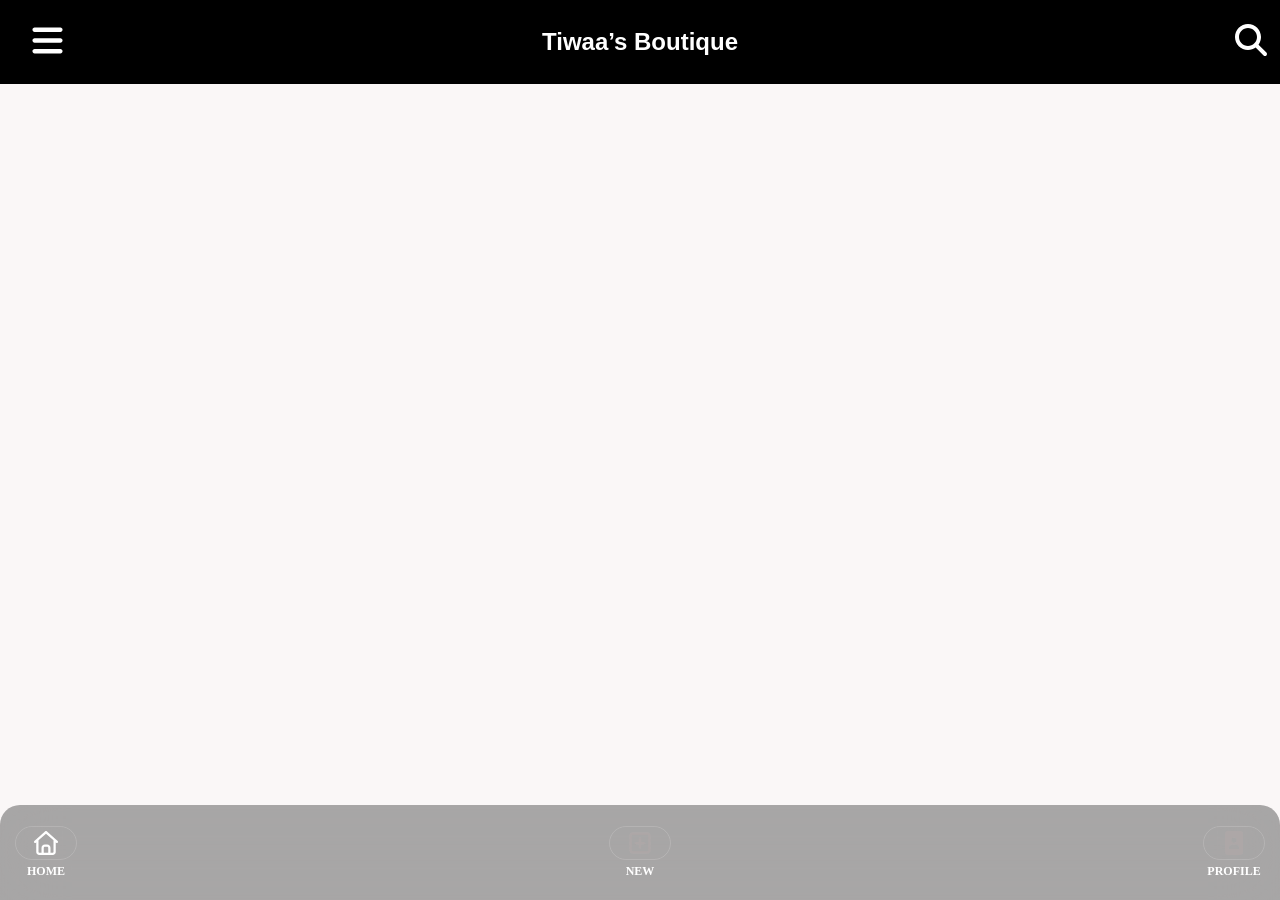
==== boutique.html @ 18dfba4b "Merge branch 'main' of https://github.com/Adorable-boy/Tiwaa-s-Haven" ====
<!DOCTYPE html>
<html lang="en">
<head>
    <meta charset="UTF-8">
    <meta name="viewport" content="width=device-width, initial-scale=1.0">
    <link rel="stylesheet" href="index.css">
    <title>Boutique page</title>
</head>
<body>
    
      <nav>

      <div>
          <button class="btn1" id="menuBtn">
            <svg xmlns="http://www.w3.org/2000/svg" viewBox="0 0 640 640">
              <path d="M96 160C96 142.3 110.3 128 128 128L512 128C529.7 128 544 142.3 544 160C544 177.7 529.7 192 512 192L128 192C110.3 192 96 177.7 96 160zM96 320C96 302.3 110.3 288 128 288L512 288C529.7 288 544 302.3 544 320C544 337.7 529.7 352 512 352L128 352C110.3 352 96 337.7 96 320zM544 480C544 497.7 529.7 512 512 512L128 512C110.3 512 96 497.7 96 480C96 462.3 110.3 448 128 448L512 448C529.7 448 544 462.3 544 480z"/>
            </svg>
          </button>
          
          <div class="overlay" id="overlay"></div>
          
          <div class="menu" id="menu">
            <a href="boutique.html">Boutique</a>
            <a href="mothercare.html">Mothercare</a>
            <a href="about.html">Services</a>
          
            <button class="close-btn" id="closeBtn">✕</button>
          </div>
        </div>



                
        <a href="index.html"  class="hi"><h1>Tiwaa’s  Boutique</h1></a>
    
        <button class="btn1" id="btn1">
          <svg xmlns="http://www.w3.org/2000/svg" viewBox="0 0 640 640" class="searchsvg"><!--!Font Awesome Free v7.2.0 by @fontawesome - https://fontawesome.com License - https://fontawesome.com/license/free Copyright 2026 Fonticons, Inc.--><path d="M480 272C480 317.9 465.1 360.3 440 394.7L566.6 521.4C579.1 533.9 579.1 554.2 566.6 566.7C554.1 579.2 533.8 579.2 521.3 566.7L394.7 440C360.3 465.1 317.9 480 272 480C157.1 480 64 386.9 64 272C64 157.1 157.1 64 272 64C386.9 64 480 157.1 480 272zM272 416C351.5 416 416 351.5 416 272C416 192.5 351.5 128 272 128C192.5 128 128 192.5 128 272C128 351.5 192.5 416 272 416z"/></svg>
        <div class="menu1" id="menu1">
          <input type="search" placeholder="search..." class="search">
        </div>
        </button>

        </nav>





 <footer>

        <div>
        <ul class="nav-links">
           <div class="footer-items"><li><a href="index.html"><svg xmlns="http://www.w3.org/2000/svg" viewBox="0 0 640 640"><path d="M304 70.1C313.1 61.9 326.9 61.9 336 70.1L568 278.1C577.9 286.9 578.7 302.1 569.8 312C560.9 321.9 545.8 322.7 535.9 313.8L527.9 306.6L527.9 511.9C527.9 547.2 499.2 575.9 463.9 575.9L175.9 575.9C140.6 575.9 111.9 547.2 111.9 511.9L111.9 306.6L103.9 313.8C94 322.6 78.9 321.8 70 312C61.1 302.2 62 287 71.8 278.1L304 70.1zM320 120.2L160 263.7L160 512C160 520.8 167.2 528 176 528L224 528L224 424C224 384.2 256.2 352 296 352L344 352C383.8 352 416 384.2 416 424L416 528L464 528C472.8 528 480 520.8 480 512L480 263.7L320 120.3zM272 528L368 528L368 424C368 410.7 357.3 400 344 400L296 400C282.7 400 272 410.7 272 424L272 528z"/></svg><span class="footer-labels">HOME</span></a></li></div>
           <div class="footer-items"><li><a href="new.html"><svg xmlns="http://www.w3.org/2000/svg" viewBox="0 0 640 640"><path d="M160 144C151.2 144 144 151.2 144 160L144 480C144 488.8 151.2 496 160 496L480 496C488.8 496 496 488.8 496 480L496 160C496 151.2 488.8 144 480 144L160 144zM96 160C96 124.7 124.7 96 160 96L480 96C515.3 96 544 124.7 544 160L544 480C544 515.3 515.3 544 480 544L160 544C124.7 544 96 515.3 96 480L96 160zM296 408L296 344L232 344C218.7 344 208 333.3 208 320C208 306.7 218.7 296 232 296L296 296L296 232C296 218.7 306.7 208 320 208C333.3 208 344 218.7 344 232L344 296L408 296C421.3 296 432 306.7 432 320C432 333.3 421.3 344 408 344L344 344L344 408C344 421.3 333.3 432 320 432C306.7 432 296 421.3 296 408z"/></svg><span class="footer-labels">NEW</span></a></li></div>
           <div class="footer-items"><li><a href="profile.html"><svg xmlns="http://www.w3.org/2000/svg" viewBox="0 0 640 640"><path d="M128 128C128 92.7 156.7 64 192 64L448 64C483.3 64 512 92.7 512 128L512 512C512 547.3 483.3 576 448 576L192 576C156.7 576 128 547.3 128 512L128 128zM208 432C208 440.8 215.2 448 224 448L416 448C424.8 448 432 440.8 432 432C432 387.8 396.2 352 352 352L288 352C243.8 352 208 387.8 208 432zM320 312C350.9 312 376 286.9 376 256C376 225.1 350.9 200 320 200C289.1 200 264 225.1 264 256C264 286.9 289.1 312 320 312z"/></svg><span class="footer-labels">PROFILE</span></a></li></div>
        </ul>
       </div>
       
</footer>
<script src="index.js"></script>  
</body>
</html>
---- index.css ----
body{
    margin: 0px;
    background-color: rgb(250, 247, 247);
    overflow-x: hidden;
    padding-bottom: 100px;
}

nav{
    display: flex;
    background:  black;
    padding-top: 8px;
    padding-bottom: 8px;
    align-items: center;
    justify-content: space-between;
}

.hi {
    flex: 1;                     /* <-- THIS is what centers it */
    text-align: center;
    color: white;
    text-decoration: none;
    font-family: 'Segoe UI', Tahoma, Geneva, Verdana, sans-serif;
}


.btn1 {
  height: 50px;
  width: 55px;
  fill: white;
  background: transparent;
  border: none;
  cursor: pointer;
  position: relative;
  top: 0;
  left: 0;
  margin-left: 20px;
}

/* Overlay blur background */
.overlay {
  position: fixed;
  top: 0;
  left: 0;
  width: 100%;
  height: 100%;
  background: rgba(0,0,0,0.55);
  backdrop-filter: blur(8px);
  opacity: 0;
  visibility: hidden;
  transition: 0.3s ease;
  z-index: 2300;
}

/* Menu panel */
.menu {
  position: fixed;
  top: 0;
  left: -320px;
  width: 280px;
  height: 100%;
  background: rgba(20, 20, 20, 0.95);
  padding: 40px 20px;
  transition: 0.35s ease;
  overflow-y: auto;
  z-index: 2300;
}

.menu a {
  display: block;
  text-decoration: none;
  color: white;
  font-size: 18px;
  opacity: 0.85;
  transition: 0.2s;
  list-style: none;
  border: 1px rgba(221, 244, 244, 0.803) solid;
  border-radius: 8px;
  background-color: rgba(225, 240, 251, 0.27);
  padding-top: 10px;
  padding-bottom: 10px;
  padding-left: 10px;
  padding-right: 10px;
  margin-bottom:20px;
}

.menu a:hover {
  opacity: 1;
  transform: translateX(5px);
}

/* Close button Netflix style */
.close-btn {
  position: fixed;
  bottom: 40px;
  left: 120px;
  width: 60px;
  height: 60px;
  border-radius: 50%;
  background: white;
  border: none;
  font-size: 22px;
  cursor: pointer;
  display: none;
}

/* Active states */
.menu.active {
  left: 0;
  display: block;
}

.overlay.active {
  opacity: 1;
  visibility: visible;
}

.menu.active .close-btn {
  display: block;
}


.menu1{
    display: none;
    border: 1px rgba(128, 133, 133, 0.844) solid;
    color: white;
    border-radius: 8px;
    margin-left: 20px;
    margin-top: 20px;
    float: right;
    background-color: rgba(225, 240, 251, 0.347);
    padding-top: 10px;
    padding-bottom: 10px;
    padding-left: 10px;
    padding-right: 10px;
    align-items: center;
    position: relative;
    z-index: 2300;
}


.btn1.active{
    .menu1{
        display: block;
        z-index: 2300;
    }

}




  
  .slideshow {
    position: relative;
    width: 100%;
    height: 650px;
  
  }
  
  .slideshow img {
    position: absolute;
    width: 100%;
    height: 100%;
    opacity: 0;
    animation: fade 18s infinite;
    animation-timing-function: ease-in-out;
    animation-fill-mode: both;
      border-bottom-left-radius: 20px;
    border-bottom-right-radius: 20px;
  }



 

  
  @keyframes fade {
    /* Smooth cross-fade: appear quickly, stay visible, then fade out */
    0% { opacity: 0; }
    8% { opacity: 1; }
    30% { opacity: 1; }
    38% { opacity: 0; }
    100% { opacity: 0; }
  }

  /* Stagger slides so only one is visible at a time (supports up to 6 slides)
     If you have more slides, add additional nth-child rules using the same spacing. */
  .slideshow img:nth-child(1) { animation-delay: 0s; }
  .slideshow img:nth-child(2) { animation-delay: -3s; }
  .slideshow img:nth-child(3) { animation-delay: -6s; }
  .slideshow img:nth-child(4) { animation-delay: -9s; }
  .slideshow img:nth-child(5) { animation-delay: -12s; }
  .slideshow img:nth-child(6) { animation-delay: -15s; }



  

  h2{
    font-family: 'Segoe UI', Tahoma, Geneva, Verdana, sans-serif;
}

.fashion{
display: grid;
grid-template-columns: repeat(4, 1fr);
justify-items: center;
}

@media screen and (min-width: 310px) and (max-width: 600px) {
  .fashion{
    grid-template-columns: repeat(1, 1fr);
    justify-content: center;
    align-items: center;
  }
  
}

@media screen and (min-width: 450px) and (max-width: 579px) {
  .fash {
    width: 100%;
    min-width: 450px;
  }

  .fash img {
    width: 100%;
    height: auto;
    min-height: 480px;
  }
}


@media screen and (min-width: 580px) and (max-width: 830px) {
  .fashion{
    grid-template-columns: repeat(2, 1fr);
    justify-items: center;
    gap: 1em;
  }
  
}


@media screen and  (min-width: 880px) {
  .fashion{
    grid-template-columns: repeat(3, 1fr);
    justify-items: center;
    gap: 1em;
  }
  
}


.fash{
  margin-bottom: 20px;
  display: flex;
    width: 280px;
    height: auto;
    border: 1.5px rgba(226, 238, 238, 0.803) solid;
    border-radius: 10px;
    flex-direction: column;
    overflow: hidden;
    transition: transform 0.4s;
     margin-left: auto;
    margin-right: auto;
}

.fash img{
   height: 330px;
}


.search{
  border: none;
  border-radius: 20px;
  background-color: rgba(245, 245, 245, 0.36);
  padding: 12px 22px;
  justify-content: center;
  align-items: center;
  display: flex;
  float: center;
}

.searchsvg{
  height: 40px;
  width: 40px;
  fill: rgb(255, 255, 255);
  margin-right: 50px;
}

.abouthead{
  font-family: 'Franklin Gothic Medium', 'Arial Narrow', Arial, sans-serif;
}

.btn2{
  padding: 6px 14px;
  border-radius: 5px;
  border: 1px solid rgba(0, 0, 0, 0.444);
  background-color: rgba(72, 84, 95, 0.572);
}

.btndiv{
  display: grid;
  gap: 4px;
  grid-template-columns: repeat(2, 1fr);
}


    .svg-items{
        color: #fff;
        border-radius: 20px;
        background: #3f3e3e;
        border: #ffffff24 1px solid;
        height: 30px;
        width: 30px;
        fill: #fff;
        transition: transform ease 0.4s;
        cursor: pointer;
        align-content: center;
    }



    .svg-items svg:hover {
      transform: scale(1.1);
    }


     .nav-links a[href="index.html"]:not(:hover) svg {
            fill: white;
        }


     


          footer{
            background: #44444473;
            backdrop-filter: blur(30px);
            opacity: 0.993;
            overflow-x: hidden;
            position: fixed;
            bottom: 0;
            left: 0;
            width:100%;
            z-index: 10;
            border-top-left-radius: 20px;
            border-top-right-radius: 20px;
         }


       

        .nav-links a{
            text-decoration: none;
        }

        .nav-links a:hover svg{
            background-color: white;
            fill: black;
            transform: scale(1.1);
        }
       

       .footer-items,
       span{
        display: flex;
        flex-direction: column;
        text-align: center;
        align-items: center;
       }


        .footer-labels{
            font-size: 12px;
            font-weight: 600;
            color: #fff;
            text-decoration: none;
        }
        
        .nav-links svg{
            font-weight: 600;
            padding-top: 1px;
            padding-bottom: 1px;
            padding-right: 15px;
            padding-left: 15px;
            border-radius: 20px;
            fill:  #ada7a7;
            width: 30px;
            height: 30px;
            transition: all 0.4s ease;
            border: #ffffff24 1px solid;
        }


.nav-links{
            padding-top: 5px;
            padding-bottom: 5px;
            padding-right: 15px;
            padding-left: 15px;
            display: flex;
            list-style: none;
            justify-content: space-between;
            border: none;
        }
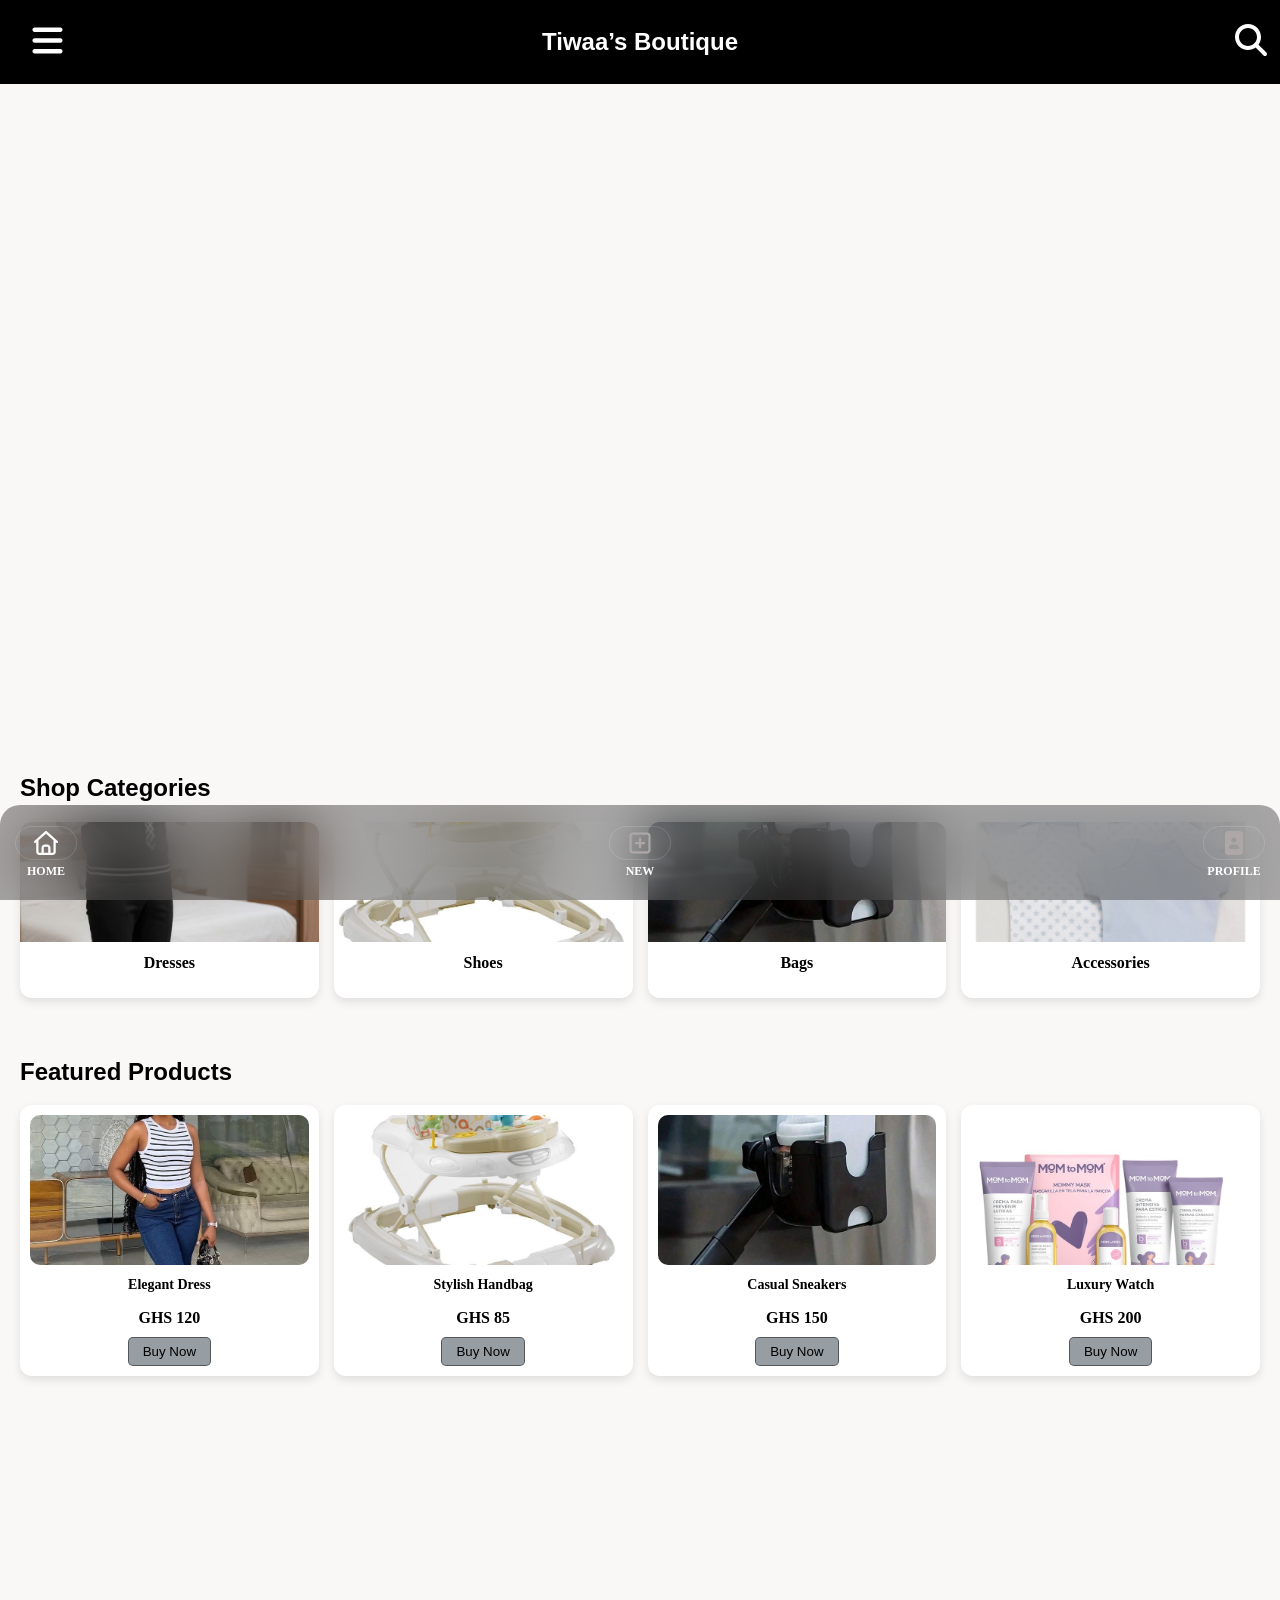
==== commit 5505c7b7: "Merge branch 'main' of https://github.com/Adorable-boy/Tiwaa-s-Haven" ====
--- a/boutique.html
+++ b/boutique.html
@@ -4,6 +4,7 @@
     <meta charset="UTF-8">
     <meta name="viewport" content="width=device-width, initial-scale=1.0">
     <link rel="stylesheet" href="index.css">
+    <link rel="stylesheet" href="boutique.css">
     <title>Boutique page</title>
 </head>
 <body>
@@ -42,7 +43,80 @@
 
         </nav>
 
+<main>
 
+  <!-- HERO / SLIDESHOW -->
+  <section class="slideshow">
+    <img src="images/IMG_1858.JPG">
+    <img src="images/IMG_1865.JPG">
+    <img src="images/IMG_1866.JPG">
+  </section>
+
+  <!-- CATEGORY SECTION -->
+  <section class="categories">
+    <h2>Shop Categories</h2>
+
+    <div class="category-grid">
+      <div class="category-card">
+        <img src="images/IMG_1869.JPG">
+        <p>Dresses</p>
+      </div>
+
+      <div class="category-card">
+        <img src="images/IMG_2024.JPG">
+        <p>Shoes</p>
+      </div>
+
+      <div class="category-card">
+        <img src="images/IMG_2032.JPG">
+        <p>Bags</p>
+      </div>
+
+      <div class="category-card">
+        <img src="images/IMG_2031.JPG">
+        <p>Accessories</p>
+      </div>
+    </div>
+  </section>
+
+  <!-- FEATURED PRODUCTS -->
+  <section class="products">
+    <h2>Featured Products</h2>
+
+    <div class="product-grid">
+
+      <div class="product-card">
+        <img src="images/IMG_1863.JPG">
+        <h3>Elegant Dress</h3>
+        <p class="price">GHS 120</p>
+        <button class="btn2">Buy Now</button>
+      </div>
+
+      <div class="product-card">
+        <img src="images/IMG_2024.JPG">
+        <h3>Stylish Handbag</h3>
+        <p class="price">GHS 85</p>
+        <button class="btn2">Buy Now</button>
+      </div>
+
+      <div class="product-card">
+        <img src="images/IMG_2032.JPG">
+        <h3>Casual Sneakers</h3>
+        <p class="price">GHS 150</p>
+        <button class="btn2">Buy Now</button>
+      </div>
+
+      <div class="product-card">
+        <img src="images/IMG_2028.JPG">
+        <h3>Luxury Watch</h3>
+        <p class="price">GHS 200</p>
+        <button class="btn2">Buy Now</button>
+      </div>
+
+    </div>
+  </section>
+
+</main>
 
 
 
--- a/index.css
+++ b/index.css
@@ -138,11 +138,10 @@
 }
 
 
-.btn1.active{
-    .menu1{
+.btn1.active .menu1{
+
         display: block;
         z-index: 2300;
-    }
 
 }
 
@@ -200,72 +199,8 @@
     font-family: 'Segoe UI', Tahoma, Geneva, Verdana, sans-serif;
 }
 
-.fashion{
-display: grid;
-grid-template-columns: repeat(4, 1fr);
-justify-items: center;
-}
-
-@media screen and (min-width: 310px) and (max-width: 600px) {
-  .fashion{
-    grid-template-columns: repeat(1, 1fr);
-    justify-content: center;
-    align-items: center;
-  }
-  
-}
-
-@media screen and (min-width: 450px) and (max-width: 579px) {
-  .fash {
-    width: 100%;
-    min-width: 450px;
-  }
-
-  .fash img {
-    width: 100%;
-    height: auto;
-    min-height: 480px;
-  }
-}
-
-
-@media screen and (min-width: 580px) and (max-width: 830px) {
-  .fashion{
-    grid-template-columns: repeat(2, 1fr);
-    justify-items: center;
-    gap: 1em;
-  }
-  
-}
-
-
-@media screen and  (min-width: 880px) {
-  .fashion{
-    grid-template-columns: repeat(3, 1fr);
-    justify-items: center;
-    gap: 1em;
-  }
-  
-}
-
-
-.fash{
-  margin-bottom: 20px;
-  display: flex;
-    width: 280px;
-    height: auto;
-    border: 1.5px rgba(226, 238, 238, 0.803) solid;
-    border-radius: 10px;
-    flex-direction: column;
-    overflow: hidden;
-    transition: transform 0.4s;
-     margin-left: auto;
-    margin-right: auto;
-}
-
-.fash img{
-   height: 330px;
-}
+
+
 
 
 .search{
--- a/boutique.css
+++ b/boutique.css
@@ -0,0 +1,82 @@
+main {
+  padding-bottom: 160px;
+}
+
+/* CATEGORY SECTION */
+.categories {
+  padding: 20px;
+}
+
+.category-grid {
+  display: grid;
+  grid-template-columns: repeat(2, 1fr);
+  gap: 15px;
+}
+
+.category-card {
+  background: white;
+  border-radius: 12px;
+  overflow: hidden;
+  text-align: center;
+  padding-bottom: 10px;
+  box-shadow: 0 4px 10px rgba(0,0,0,0.1);
+  cursor: pointer;
+}
+
+.category-card img {
+  width: 100%;
+  height: 120px;
+  object-fit: cover;
+}
+
+.category-card p {
+  font-weight: 600;
+  margin-top: 8px;
+}
+
+/* PRODUCTS */
+.products {
+  padding: 20px;
+}
+
+.product-grid {
+  display: grid;
+  grid-template-columns: repeat(2, 1fr);
+  gap: 15px;
+}
+
+.product-card {
+  background: white;
+  border-radius: 12px;
+  padding: 10px;
+  text-align: center;
+  box-shadow: 0 4px 10px rgba(0,0,0,0.1);
+}
+
+.product-card img {
+  width: 100%;
+  height: 150px;
+  object-fit: cover;
+  border-radius: 10px;
+}
+
+.product-card h3 {
+  font-size: 14px;
+  margin: 8px 0;
+}
+
+.price {
+  font-weight: bold;
+  margin-bottom: 10px;
+}
+
+/* RESPONSIVE */
+@media (min-width: 768px) {
+  .category-grid {
+    grid-template-columns: repeat(4, 1fr);
+  }
+
+  .product-grid {
+    grid-template-columns: repeat(4, 1fr);
+  }
+}
